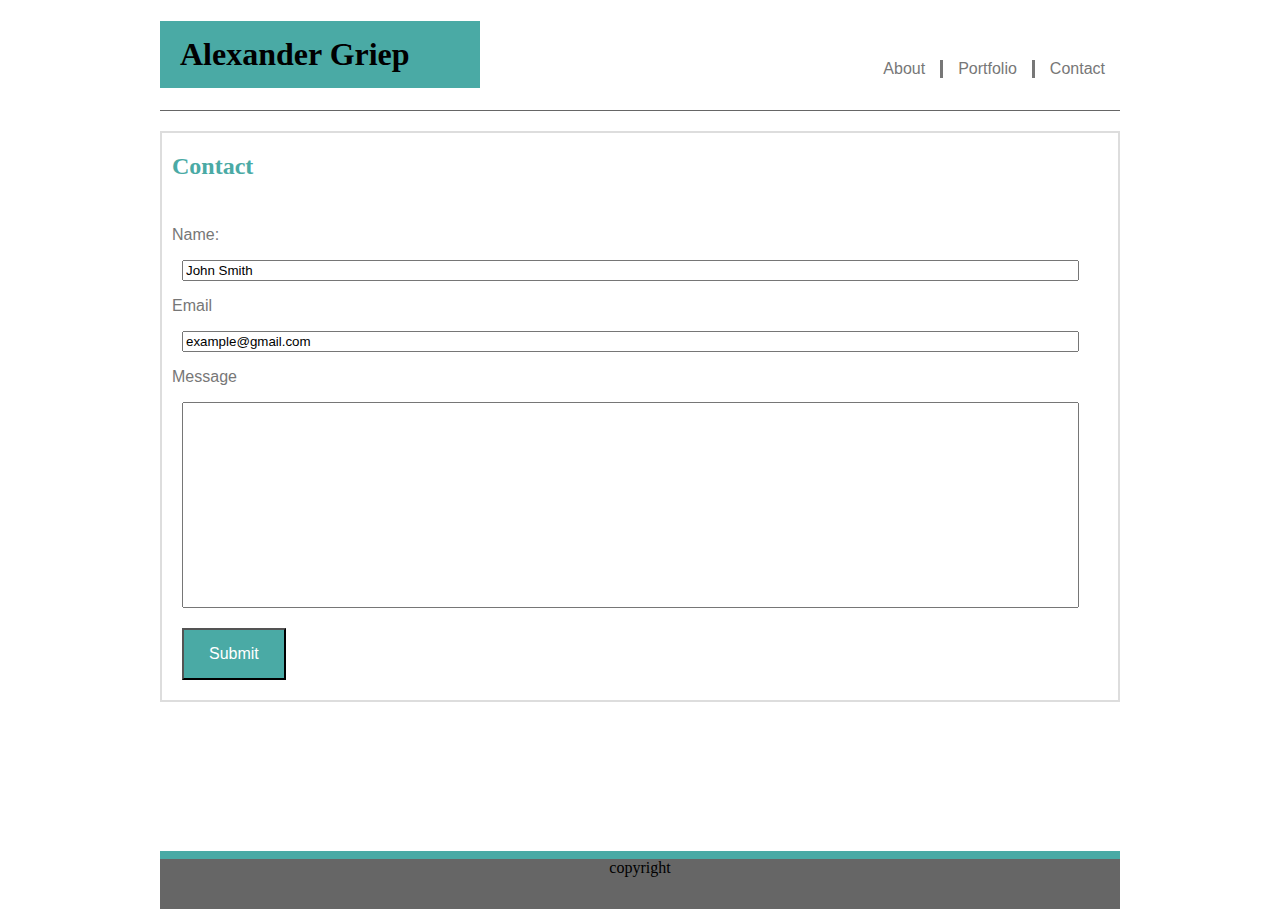
==== contact.html @ 119329f8 "updated tags and started on contact page" ====
<!DOCTYPE html>
<html>
<head>
    <title>Contact Page</title>
    <link rel="stylesheet" href="assets/css/style.css">
</head>
<body>
    <div class="content">
    <header>
        <h1 id="myLogo">Alexander Griep</h1>
        <div id="contact">
        Contact
        </div>
        <div id="portfolio">
        Portfolio
        </div>
        <div id="about">
        About
        </div>
    </header>
    <div id="body">
    <h2>Contact</h2>
    <div id="contentText">
    <p>Name:</p>
    <input type="text" name="name" value="John Smith" id="nameField">
    <p>Email</p>
    <input type="text" name="email" value="example@gmail.com" id="emailField">
    <p>Message</p>
    <input type="text" name="message" id="messageField">
    </div>
    <button class="button">Submit</button>
    </div>
    </div>
    <footer>
        copyright
    </footer>
</body>

</html>
---- assets/css/style.css ----
h2{
    color:#4aaaa5;
    font-family: Georgia, 'Times New Roman', Times, serif;
    margin-left: 10px;
}

#contentText{
    color: #777777;
    font-family: 'Arial', 'Helvetica Neue', Helvetica, sans-serif;
    padding: 10px;
}

#bioImage{
    float: left;
    margin-right: 10px;
    height:150px;
    margin-left: 10px;
}

header {
    font-family: Georgia, 'Times New Roman', Times, serif;
    background-color: #ffffff;
    border-color: #cccccc;
    border-bottom: #666666 solid 1px
}

body{
    width: 960px;
    margin: 0 auto;
    background-color: black;
}

footer{
    background-color: #666666;
    border-top: 8px solid #4aaaa5;
    text-align: center;
    height: 50px;
    widith: 100%
}

body{
    background-color: #ffffff;
    border-color: #dddddd
}

.content{
    min-height: calc(100vh - 70px);
}

#body{
    border: 2px solid #dddddd;
    margin: 20px 0 20px 0;
}

#myLogo{
    background-color: #4aaaa5;
    width: 300px;
    padding-top: 15px;
    padding-bottom: 15px;
    padding-left: 20px
}

#about{
    float: right;
    position: relative;
    bottom: 50px;
    color: #777777;
    font-family: 'Arial', 'Helvetica Neue', Helvetica, sans-serif;
    padding-left: 15px;
    padding-right: 15px;
    border-right: #777777 solid;
}

#portfolio{
    float: right;
    position: relative;
    bottom: 50px;
    color: #777777;
    font-family: 'Arial', 'Helvetica Neue', Helvetica, sans-serif;
    padding-left: 15px;
    padding-right: 15px;
    border-right: #777777 solid;
}

#contact{
    float: right;
    position: relative;
    bottom: 50px;
    color: #777777;
    font-family: 'Arial', 'Helvetica Neue', Helvetica, sans-serif;
    padding-left: 15px;
    padding-right: 15px;
}

#nameField{
    width:95%;
    margin: 0 10px 0 10px;
}

#emailField{
    width: 95%;
    margin: 0 10px 0 10px;
}

#messageField{
    width: 95%;
    margin: 0 10px 0 10px;
    height: 200px;
    margin-bottom: 10px;
}

.button {
    background-color: #4aaaa5;
    color: white;
    padding: 15px 25px;
    text-align: center;
    font-size: 16px;
    cursor: pointer;
    margin-left: 20px;
    margin-bottom: 20px;
  }
  
.button:hover {
    background-color: darkcyan;
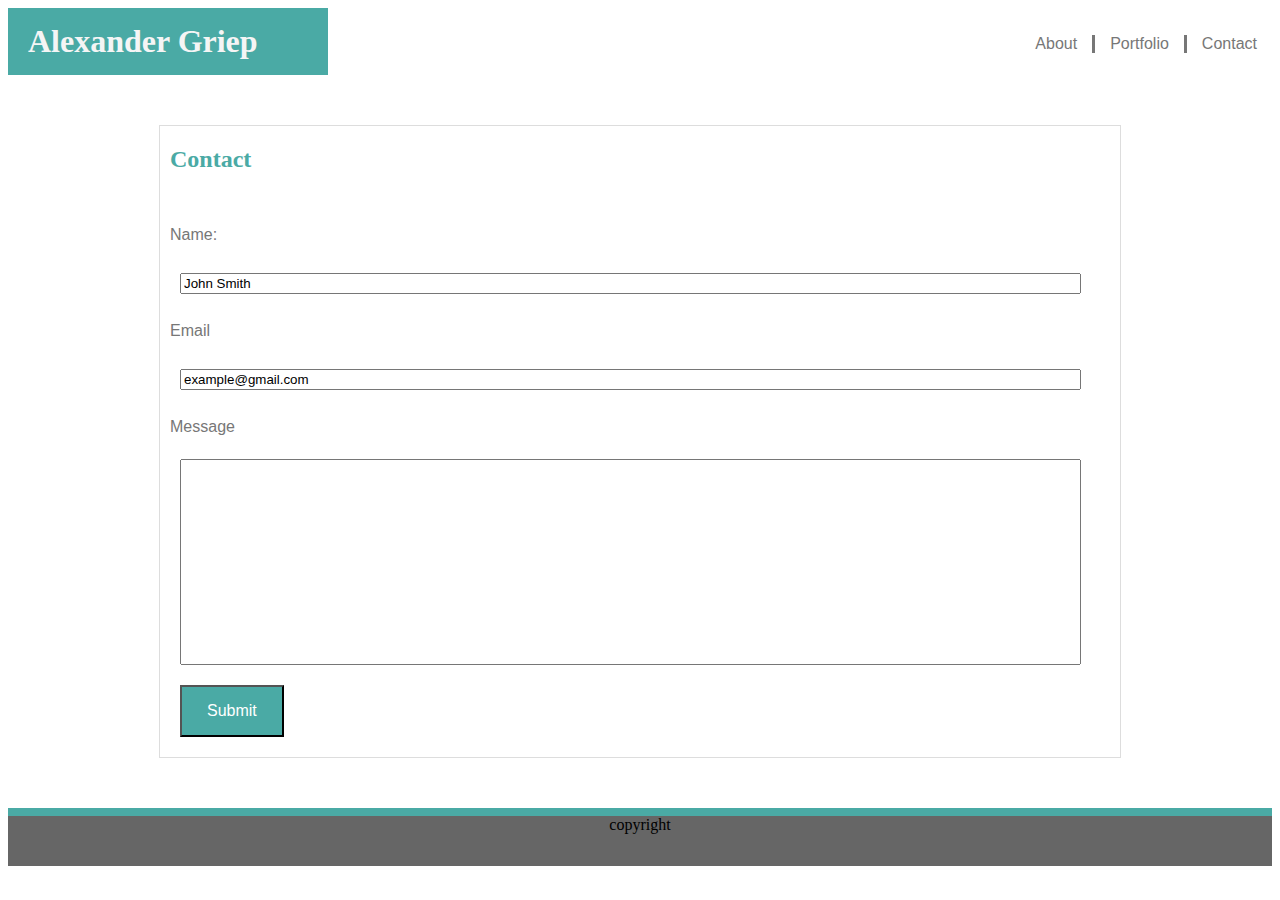
==== commit 1699ae67: "almost finished with index and style.css" ====
--- a/contact.html
+++ b/contact.html
@@ -6,30 +6,30 @@
 </head>
 <body>
     <div class="content">
-    <header>
-        <h1 id="myLogo">Alexander Griep</h1>
-        <div id="contact">
-        Contact
+        <header>
+            <h1 id="myLogo">Alexander Griep</h1>
+            <div id="contact">
+            Contact
+            </div>
+            <div id="portfolio">
+            Portfolio
+            </div>
+            <div id="about">
+            About
+            </div>
+        </header>
+        <div id="body1">
+        <h2>Contact</h2>
+        <div id="contentText">
+        <p>Name:</p>
+        <input type="text" name="name" value="John Smith" id="nameField">
+        <p>Email</p>
+        <input type="text" name="email" value="example@gmail.com" id="emailField">
+        <p>Message</p>
+        <input type="text" name="message" id="messageField">
         </div>
-        <div id="portfolio">
-        Portfolio
+        <button class="button">Submit</button>
         </div>
-        <div id="about">
-        About
-        </div>
-    </header>
-    <div id="body">
-    <h2>Contact</h2>
-    <div id="contentText">
-    <p>Name:</p>
-    <input type="text" name="name" value="John Smith" id="nameField">
-    <p>Email</p>
-    <input type="text" name="email" value="example@gmail.com" id="emailField">
-    <p>Message</p>
-    <input type="text" name="message" id="messageField">
-    </div>
-    <button class="button">Submit</button>
-    </div>
     </div>
     <footer>
         copyright
--- a/assets/css/style.css
+++ b/assets/css/style.css
@@ -1,3 +1,8 @@
+#wrapper{
+    width: 960px;
+    margin: 0 auto;
+}
+
 h2{
     color:#4aaaa5;
     font-family: Georgia, 'Times New Roman', Times, serif;
@@ -8,6 +13,7 @@
     color: #777777;
     font-family: 'Arial', 'Helvetica Neue', Helvetica, sans-serif;
     padding: 10px;
+    line-height: 2;
 }
 
 #bioImage{
@@ -17,17 +23,10 @@
     margin-left: 10px;
 }
 
-header {
+header{
     font-family: Georgia, 'Times New Roman', Times, serif;
     background-color: #ffffff;
-    border-color: #cccccc;
-    border-bottom: #666666 solid 1px
-}
-
-body{
-    width: 960px;
-    margin: 0 auto;
-    background-color: black;
+    width:100%;
 }
 
 footer{
@@ -35,35 +34,41 @@
     border-top: 8px solid #4aaaa5;
     text-align: center;
     height: 50px;
-    widith: 100%
+    width: 100%
 }
 
 body{
     background-color: #ffffff;
-    border-color: #dddddd
+    border-color: #dddddd; 
 }
 
-.content{
-    min-height: calc(100vh - 70px);
+#body1{
+    border: 1px solid #dddddd;
+    width: 960px;
+    margin: 50px auto;
+    background-color: #ffffff
 }
 
-#body{
-    border: 2px solid #dddddd;
-    margin: 20px 0 20px 0;
+#backgroundPrism{
+    background-image: url("../images/prism/prism.png");
+    min-height: calc(100vh - 170px);
+    border: 1px solid; /*why does removing this break the floating box*/
 }
 
 #myLogo{
     background-color: #4aaaa5;
+    color: whitesmoke;
     width: 300px;
     padding-top: 15px;
     padding-bottom: 15px;
-    padding-left: 20px
+    padding-left: 20px;
+    margin: 0;
 }
 
 #about{
     float: right;
     position: relative;
-    bottom: 50px;
+    bottom: 40px;
     color: #777777;
     font-family: 'Arial', 'Helvetica Neue', Helvetica, sans-serif;
     padding-left: 15px;
@@ -74,7 +79,7 @@
 #portfolio{
     float: right;
     position: relative;
-    bottom: 50px;
+    bottom: 40px;
     color: #777777;
     font-family: 'Arial', 'Helvetica Neue', Helvetica, sans-serif;
     padding-left: 15px;
@@ -85,7 +90,7 @@
 #contact{
     float: right;
     position: relative;
-    bottom: 50px;
+    bottom: 40px;
     color: #777777;
     font-family: 'Arial', 'Helvetica Neue', Helvetica, sans-serif;
     padding-left: 15px;
@@ -121,4 +126,5 @@
   }
   
 .button:hover {
-    background-color: darkcyan;+    background-color: darkcyan;
+}